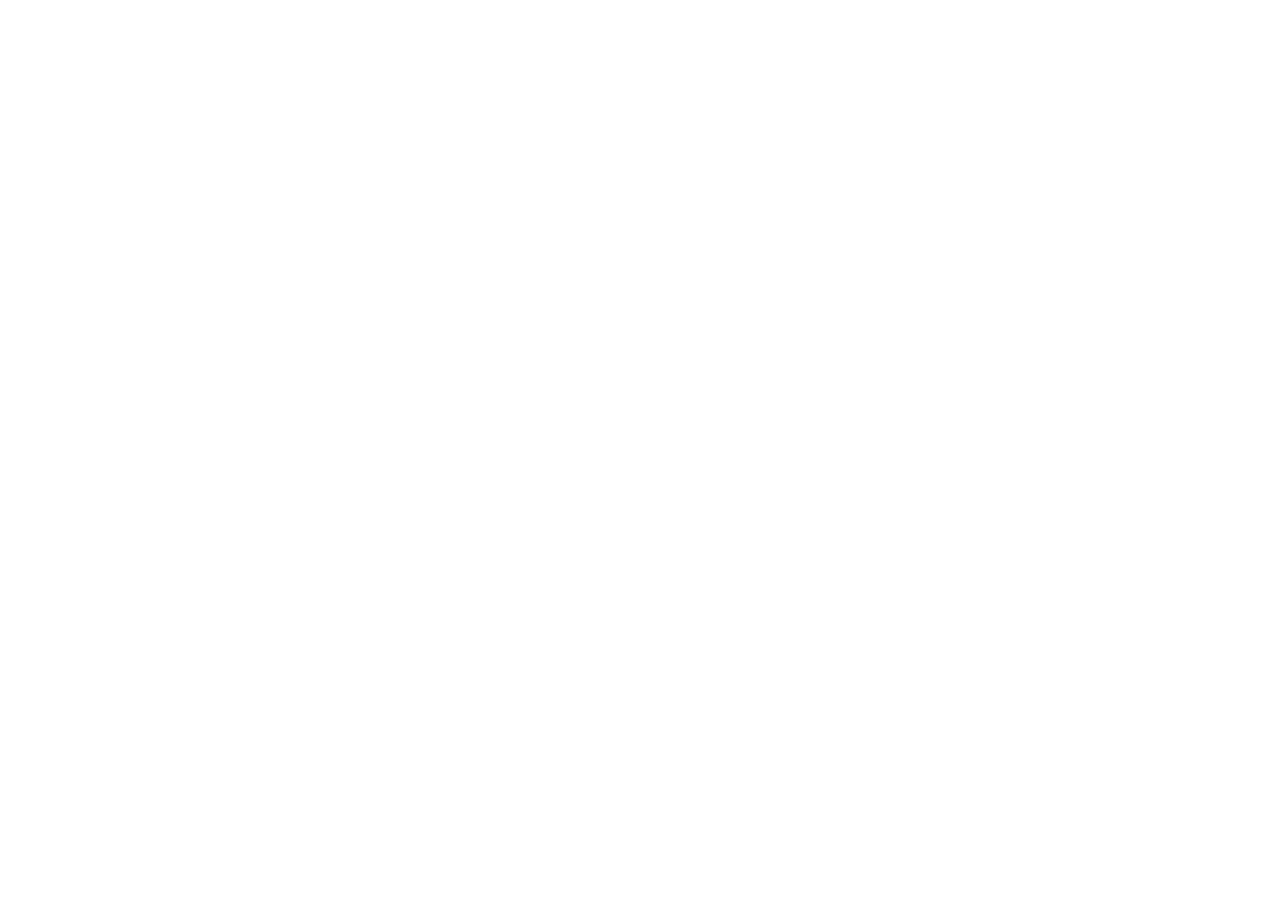
==== index.html @ 3b867d30 "added structured data" ====
<!DOCTYPE html>
 
<html lang="en">

<head>
	<meta charset="UTF-8">
    <title>jtGeo</title>
    
	<meta name="viewport" content="width=device-width, initial-scale=1.0">   
    <meta name="description" content="jtGeo provides advanced geospatial consultancy services with highly bespoke software solutions.">    
    <meta name="keywords" content="FME, GIS, geospatial, geodesy, marine, snakegrid, vorf, navigation, positioning, AIS, coordinate systems, CRS">

	<link rel="stylesheet" type="text/css" href="css/styles.css">

	<!-- import Leaflet here -->
<!--	<link rel="stylesheet" href="http://cdn.leafletjs.com/leaflet/v1.0.3/leaflet.css" />
	<script src="http://cdn.leafletjs.com/leaflet/v1.0.3/leaflet.js"></script>-->
    
    <!--https://cdnjs.com/libraries/leaflet-->
	<link rel="stylesheet" href="https://cdnjs.cloudflare.com/ajax/libs/leaflet/1.0.3/leaflet.css" />
	<script src="https://cdnjs.cloudflare.com/ajax/libs/leaflet/1.0.3/leaflet.js"></script> 
	<!-- import data -->
    <script src="data/data.js"></script>

	<!-- import the leaflet-based app -->	
	<script src="js/pagecode.js"></script>

	<!-- specify an icon for the page -->
    <link rel="icon" href="images/dot.png">
    
    <!-- import jQuery -->
    <script src="https://ajax.aspnetcdn.com/ajax/jQuery/jquery-3.2.0.min.js"></script>
    
    <!--import EasyButton -->
    <link rel="stylesheet" href="https://unpkg.com/leaflet-easybutton@2.0.0/src/easy-button.css">
    <!--<script src="https://unpkg.com/leaflet-easybutton@2.0.0/src/easy-button.js"></script>-->
    <script src="https://unpkg.com/leaflet-easybutton@2.0.0"></script>
    
    <!--import bootstrap-->
    <script src="https://maxcdn.bootstrapcdn.com/bootstrap/3.3.7/js/bootstrap.min.js"></script>
    <link rel="stylesheet" href="https://maxcdn.bootstrapcdn.com/bootstrap/3.3.7/css/bootstrap.min.css">

    <!-- Global site tag (gtag.js) - Google Analytics -->
    <script async src="https://www.googletagmanager.com/gtag/js?id=UA-109651666-1"></script>
    <script>
      window.dataLayer = window.dataLayer || [];
      function gtag(){dataLayer.push(arguments);}
      gtag('js', new Date());

      gtag('config', 'UA-109651666-1');
    </script>    
    
    <script type="application/ld+json">
    {
      "@context": "http://schema.org",
      "@type": "Organization",
      "url": "http://www.jtgeo.co.uk",
      "name": "jtGeo Ltd.",
      "description": "jtGeo delivers geospatial and geodetic consultancy, software, support and analysis.",
      "contactPoint": {
        "@type": "ContactPoint",
        "email": "jim@jtgeo.co.uk",
        "contactType": "Customer service"
      }
    }
    </script>    
    
</head>

<!-- note the onload that calls a function in app_leaflet.js -->
<body onload="initMapLL();">

<!-- Modal https://www.w3schools.com/bootstrap/bootstrap_modal.asp  -->
    <div id="aboutModal" class="modal fade" role="dialog">
      <div class="modal-dialog">
        <!-- content-->
        <div class="modal-content">
          <div class="modal-header">
            <button type="button" class="close" data-dismiss="modal">&times;</button>
            <h4 class="modal-title">About</h4>
          </div>
          <div class="modal-body">
            <p>jtGeo Ltd. is an independent UK-based company specialising in geospatial consultancy supported by bespoke software development.</p>
            <p>With expertise in both land and marine domains, jtGeo delivers significant mission-critical projects where accuracy and rigour are essential. Recent projects include the design and development of software for the <a href="http://snakegrid.org/" target="_blank">SnakeGrid</a> coordinate system, development of advanced <a href="https://www.safe.com/" target="_blank">FME</a> plug-ins and workspaces, and complex algorithms for deriving oil and gas sector business intelligence from marine AIS.</p>
            <p>Clients include <a href="http://www.uclb.com/technologies/snakegrid-local-coordinate-mapping" target="_blank">UCL-Business</a>, <a href="https://www.networkrail.co.uk/" target="_blank">Network Rail</a>, <a href="http://hs2.org.uk" target="_blank">HS2</a> and <a href="https://www.seisintel.com/" target="_blank">Seisintel</a>.</p>
            <br>
            <p><a href="https://twitter.com/jtGeo3?ref_src=twsrc%5Etfw" class="twitter-follow-button" data-show-count="false">Follow @jtGeo3</a><script async src="https://platform.twitter.com/widgets.js" charset="utf-8"></script></p>
            <br>
            <copytext>&copy; 2017 jtGeo</copytext>
          </div>
          <div class="modal-footer">
            <button type="button" class="btn" data-dismiss="modal">Close</button>
          </div>
        </div>
      </div>
    </div>

    <!--map container-->
    <div id="map"></div>
    
    <!--coordinates container-->
    <div id="coordinates"><br></div>   

	
</body>
</html>
---- css/styles.css ----
/* 

*/

html, body {
    margin: 1px;/*1em;*/
    height: 100%;
}

h2{
    
}
copytext{
  font-family: Arial;
  color: #000000;
  font-size: .75em;        
  display:block;
}
p{
  font-family: Arial;
  color: #000000;
  font-size: 1em;    
}
/* setup the overall map size*/
#map {
  width: 100%;
  height: 95%;
  padding: 0;
  margin: 0;
}

/* style the displayed mouse coordinates*/
#coordinates{
    text-align: left;   
    font-family: Arial;
    color: gray;
    font-size: 11px;   
}


/* style close button */
.btn{
    height: auto;
    width: 120px;
    background-color: #3498db;
    text-align: center;
    position: relative;
    border-radius: 4px;
    border: solid 0px transparent;
    padding-top:0px;
    padding-bottom:0px;
 
}
.btn:hover{
    background-color: #3cb0fd;
}
/* style information text */
.infotext  {
    color: darkred;
    font-family: Papyrus;
    font-size: 16px;
    font-weight:bold
}

/* style easy button */
#customButton{
    height: auto;
    width: 120px;
    background-color: #3498db;
    text-align: center;
    position: relative;
    border-radius: 4px;
    border: solid 0px transparent;
    padding-top:0px;
    padding-bottom:0px;
 
}
#customButton:hover{
    background-color: #3cb0fd;
}

/* style the text on the easy buttons */
.easytext{
  font-family: Papyrus;
  color: #ffffff;
  font-size: 12px;
    padding-top:0px;
    padding-bottom:0px;  
}
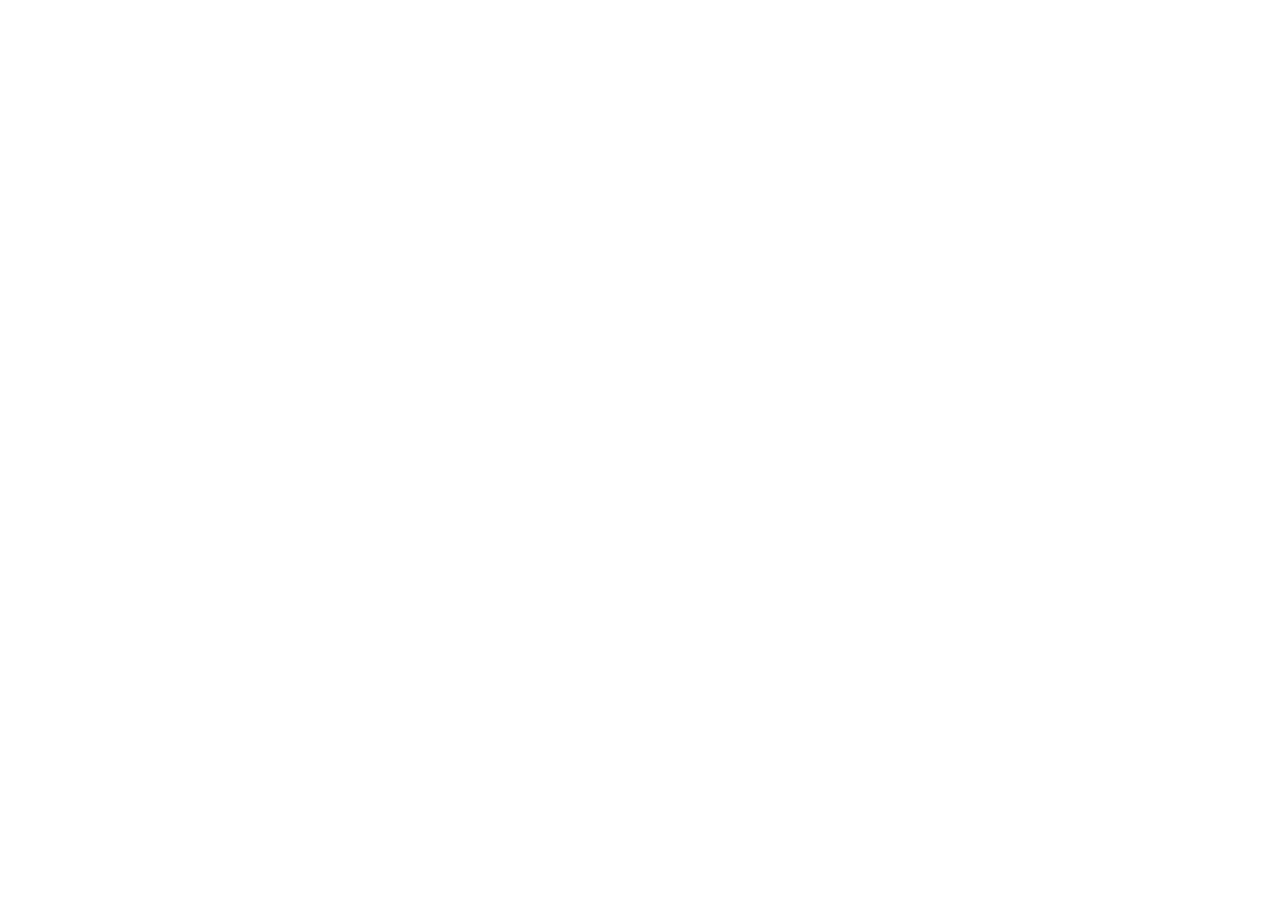
==== commit 93bc049e: "Update index.html" ====
--- a/index.html
+++ b/index.html
@@ -7,9 +7,9 @@
     <title>jtGeo</title>
     
 	<meta name="viewport" content="width=device-width, initial-scale=1.0">   
-    <meta name="description" content="jtGeo provides advanced geospatial consultancy services with highly bespoke software solutions.">    
-    <meta name="keywords" content="FME, GIS, geospatial, geodesy, marine, snakegrid, vorf, navigation, positioning, AIS, coordinate systems, CRS">
-
+    <meta name="description" content="jtGeo provides advanced geospatial consultancy services with highly bespoke software solutions alongside first class support and training.">    
+    <meta name="keywords" content="FME, GIS, geospatial, geodesy, marine, snakegrid, vorf, navigation, positioning, AIS, coordinate systems, CRS, HS2">
+    <meta property="og:site_name" content="jtGeo"><meta property="og:type" content="article"><meta property="og:url" content="http://www.jtgeo.co.uk/">
 	<link rel="stylesheet" type="text/css" href="css/styles.css">
 
 	<!-- import Leaflet here -->
@@ -39,17 +39,7 @@
     <!--import bootstrap-->
     <script src="https://maxcdn.bootstrapcdn.com/bootstrap/3.3.7/js/bootstrap.min.js"></script>
     <link rel="stylesheet" href="https://maxcdn.bootstrapcdn.com/bootstrap/3.3.7/css/bootstrap.min.css">
-
-    <!-- Global site tag (gtag.js) - Google Analytics -->
-    <script async src="https://www.googletagmanager.com/gtag/js?id=UA-109651666-1"></script>
-    <script>
-      window.dataLayer = window.dataLayer || [];
-      function gtag(){dataLayer.push(arguments);}
-      gtag('js', new Date());
-
-      gtag('config', 'UA-109651666-1');
-    </script>    
-    
+   
     <script type="application/ld+json">
     {
       "@context": "http://schema.org",
@@ -77,16 +67,15 @@
         <div class="modal-content">
           <div class="modal-header">
             <button type="button" class="close" data-dismiss="modal">&times;</button>
-            <h4 class="modal-title">About</h4>
+            <h4 class="modal-title"><b>Dr James Turner CEng MCInstCES</b></h4>
           </div>
           <div class="modal-body">
-            <p>jtGeo Ltd. is an independent UK-based company specialising in geospatial consultancy supported by bespoke software development.</p>
-            <p>With expertise in both land and marine domains, jtGeo delivers significant mission-critical projects where accuracy and rigour are essential. Recent projects include the design and development of software for the <a href="http://snakegrid.org/" target="_blank">SnakeGrid</a> coordinate system, development of advanced <a href="https://www.safe.com/" target="_blank">FME</a> plug-ins and workspaces, and complex algorithms for deriving oil and gas sector business intelligence from marine AIS.</p>
-            <p>Clients include <a href="http://www.uclb.com/technologies/snakegrid-local-coordinate-mapping" target="_blank">UCL-Business</a>, <a href="https://www.networkrail.co.uk/" target="_blank">Network Rail</a>, <a href="http://hs2.org.uk" target="_blank">HS2</a> and <a href="https://www.seisintel.com/" target="_blank">Seisintel</a>.</p>
-            <br>
-            <p><a href="https://twitter.com/jtGeo3?ref_src=twsrc%5Etfw" class="twitter-follow-button" data-show-count="false">Follow @jtGeo3</a><script async src="https://platform.twitter.com/widgets.js" charset="utf-8"></script></p>
-            <br>
-            <copytext>&copy; 2017 jtGeo</copytext>
+			<b>Dr James (Jim) Turner</b> is a chartered geospatial engineer, academic, and survey professional with over 20 years experience in a variety of senior roles in both the marine and land survey disciplines.  This includes developing technical solutions focused on coordinate systems and datums for engineering survey, hydrographic survey and mapping. <br><br>Please contact jim@jtgeo.co.uk for consultancy services.
+			<br>
+			<br>Research profile: <a href="https://orcid.org/0009-0002-4567-9267" target="_blank"><b>Dr James F. Turner CEng</b></a>
+			<br>Linkedin profile: <a href="https://www.linkedin.com/in/jim-turner-99669145/" target="_blank"><b>Jim Turner</b></a>
+			<br>
+			
           </div>
           <div class="modal-footer">
             <button type="button" class="btn" data-dismiss="modal">Close</button>
@@ -94,6 +83,39 @@
         </div>
       </div>
     </div>
+	
+	
+<!-- Modal https://www.w3schools.com/bootstrap/bootstrap_modal.asp  -->
+    <div id="projectsModal" class="modal fade" role="dialog">
+      <div class="modal-dialog">
+        <!-- content-->
+        <div class="modal-content">
+          <div class="modal-header">
+            <button type="button" class="close" data-dismiss="modal">&times;</button>
+            <h4 class="modal-title"><b>Dr James Turner CEng MCInstCES</b></h4>
+          </div>
+          <div class="modal-body">
+			<b>Selected projects:</b>
+            <ul>
+			<li><b>Vertical Offshore Reference Frames (VORF):</b> Technical lead developing the GNSS-compatible reference Chart Datum surface models for nautical charting in UK and Ireland, used by both the UKHO and Maritime & Coastguard Agency (<a href="https://www.ucl.ac.uk/civil-environmental-geomatic-engineering/research/groups-centres-and-sections/vertical-offshore-reference-frames-vorf" target="_blank">further info</a>)</li>
+			<li><b>VORF - Global:</b> Technical lead developing global models of tidal levels for the UK Hydrographic Office</li>
+			<li><b>UCL SnakeGrid:</b> Lead developer of SnakeGrid PointWise, SnakeMaker, and SnakeGrid Projector for FME (<a href="https://snakegrid.org/" target="_blank">link</a>)</li>
+			<li><b>Fugro Current Analysis Tool (FCAT):</b> Lead developer of software tool for tide and current analysis for optimisation of marine seismic survey operations</li>
+			<li><b>Seisintel:</b> Development of AIS processing, analysis, and reporting functions (<a href="https://www.seisintel.com/" target="_blank">link</a>)</li>
+			<li><b>High Speed 2:</b></li> <ul><li>Development of the Horizontal and Vertical Engineering Coordinate System for all infrastructure design and construction (<a href="https://learninglegacy.hs2.org.uk/document/advances-in-engineering-survey-grid-transformations-for-rail-infrastructure/" target="_blank">further info</a>)</li>
+			<li>Development and validation of Engineering Coordinate System definitions for interfacing projects (<a href="https://learninglegacy.hs2.org.uk/document/streamlining-design-coordination-connecting-high-speed-two-to-the-west-coast-mainline/" target="_blank">further info</a>)</li>
+			<li>EPSG:9300, first SnakeGrid to be submitted to the global coordinate system registry (<a href="https://epsg.org/crs_9300/HS2-Survey-Grid.html" target="_blank">EPSG record</a>)</li></ul>
+			<li><b>RICS:</b> Peer review of <i>Use of GNSS in land surveying and mapping</i>, 3rd edition (<a href="https://www.rics.org/profession-standards/rics-standards-and-guidance/sector-standards/land-standards/guidelines-for-the-use-of-gnss-in-land-surveying-and-mapping" target="_blank">link</a>)</li>
+			</ul>
+		  
+          </div>
+          <div class="modal-footer">
+            <button type="button" class="btn" data-dismiss="modal">Close</button>
+          </div>
+        </div>
+      </div>
+    </div>	
+	
 
     <!--map container-->
     <div id="map"></div>
@@ -103,4 +125,4 @@
 
 	
 </body>
-</html>+</html>
--- a/css/styles.css
+++ b/css/styles.css
@@ -3,7 +3,7 @@
 */
 
 html, body {
-    margin: 1px;/*1em;*/
+    margin: 10px;/*1em;*/
     height: 100%;
 }
 
@@ -32,9 +32,9 @@
 /* style the displayed mouse coordinates*/
 #coordinates{
     text-align: left;   
-    font-family: Arial;
+    font-family: Courier;
     color: gray;
-    font-size: 11px;   
+    font-size: 2em;/*11px;   */
 }
 
 
@@ -57,7 +57,7 @@
 /* style information text */
 .infotext  {
     color: darkred;
-    font-family: Papyrus;
+    font-family: Arial;/*Papyrus;*/
     font-size: 16px;
     font-weight:bold
 }
@@ -65,7 +65,7 @@
 /* style easy button */
 #customButton{
     height: auto;
-    width: 120px;
+    width: 200px;
     background-color: #3498db;
     text-align: center;
     position: relative;
@@ -81,9 +81,9 @@
 
 /* style the text on the easy buttons */
 .easytext{
-  font-family: Papyrus;
+  font-family: Arial;/*Papyrus;*/
   color: #ffffff;
-  font-size: 12px;
+  font-size: 2em;/*12px;*/
     padding-top:0px;
     padding-bottom:0px;  
 }
